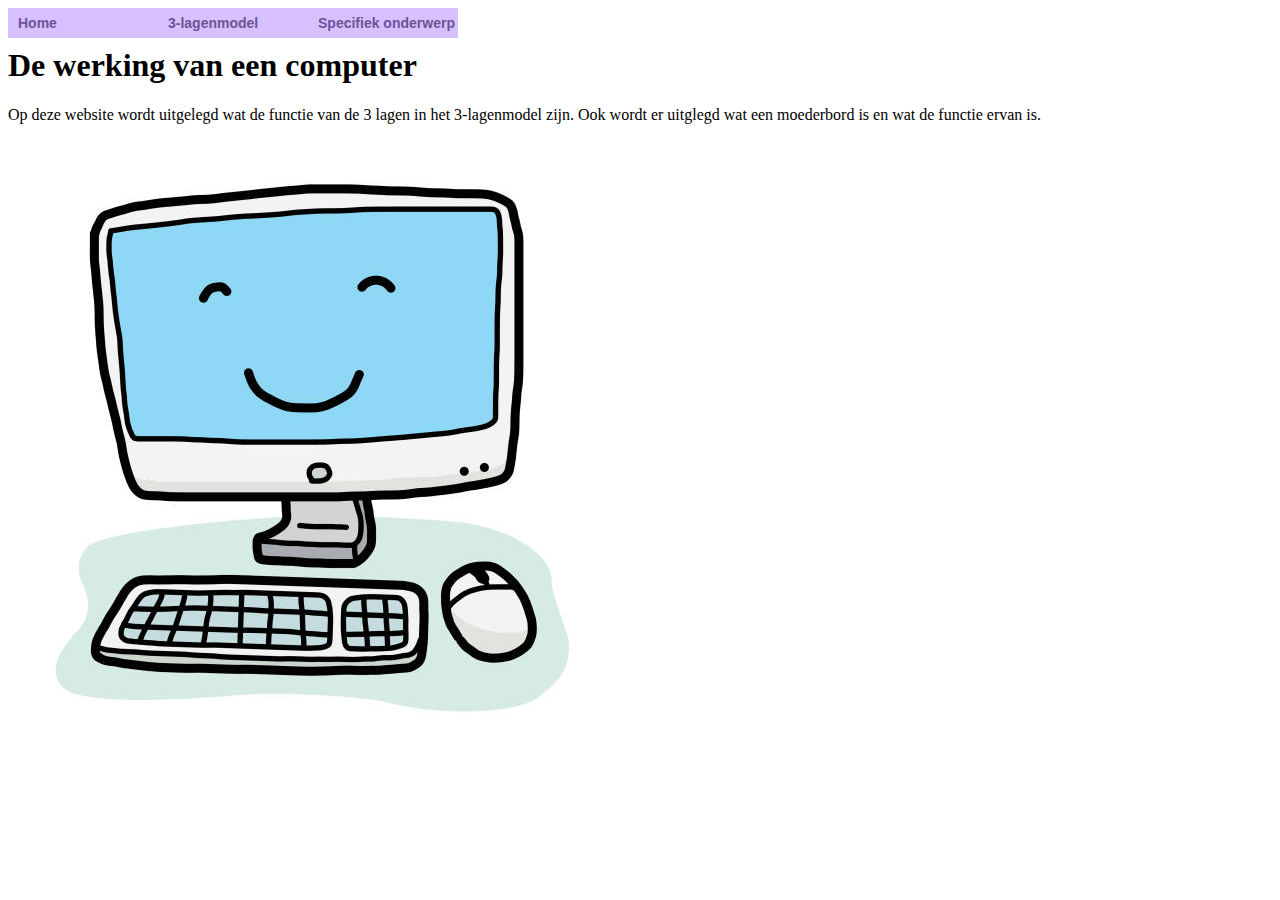
==== index.html @ c4dedb8d "drop down" ====
<!DOCTYPE html> <!--dit is de homepage van mijn site-->
<html>
<head>
    <title>informatica.website</title>
    <meta charset="utf-8">
    <link rel="stylesheet" href="Opmaak.css">
    <link rel="stylesheet" href="Layout.css">
</head>
<body>
   
    <ul class="top-level-menu">
        <li><a href="index.html">Home</a></li>
      <li>
            <a href="#">3-lagenmodel</a>
            <ul class="second-level-menu">
                <li><a href="Toepassingslaag.html">Toepassingslaag</a></li>
                <li><a href="Logischelaag.html">Logische laag</a></li>
                <li><a href="Fysiekelaag.html">Fysieke laag</a></li>
            </ul>
      </li> 
      <li><a href="SpecifiekOnderwerp.html">Specifiek onderwerp</a></li>  
    </ul>

    <br>

        <h1>De werking van een computer</h1>
            <article>
             <p> Op deze website wordt uitgelegd wat de functie van de 3 lagen in het 3-lagenmodel zijn. Ook wordt er uitglegd wat een moederbord is en wat de functie ervan is.
                <img src="HomepaginaComputer.jpg"
             <p/>
            </article>

    
</body>
</html>
---- Layout.css ----
.third-level-menu
{
    position: absolute;
    top: 0;
    right: -150px;
    width: 150px;
    list-style: none;
    padding: 0;
    margin: 0;
    display: none;
}

.third-level-menu > li
{
    height: 30px;
    background: #000000;
}
.third-level-menu > li:hover { background: #ffffff; }

.second-level-menu
{
    position: absolute;
    top: 30px;
    left: 0;
    width: 150px;
    list-style: none;
    padding: 0;
    margin: 0;
    display: none;
}

.second-level-menu > li
{
    position: relative;
    height: 30px;
    background: #d8bfff;
}
.second-level-menu > li:hover { background: #6d5398; }

.top-level-menu
{
    list-style: none;
    padding: 0;
    margin: 0;
}

.top-level-menu > li
{
    position: relative;
    float: left;
    height: 30px;
    width: 150px;
    background: #d8bfff;
}
.top-level-menu > li:hover { background: #6d5398; }

.top-level-menu li:hover > ul
{
    /* On hover, display the next level's menu */
    display: inline;
}


/* Menu Link Styles */

.top-level-menu a /* Apply to all links inside the multi-level menu */
{
    font: bold 14px Arial, Helvetica, sans-serif;
    color: #6d5398;
    text-decoration: none;
    padding: 0 0 0 10px;

    /* Make the link cover the entire list item-container */
    display: block;
    line-height: 30px;
}
.top-level-menu a:hover { color: #d8bfff; }
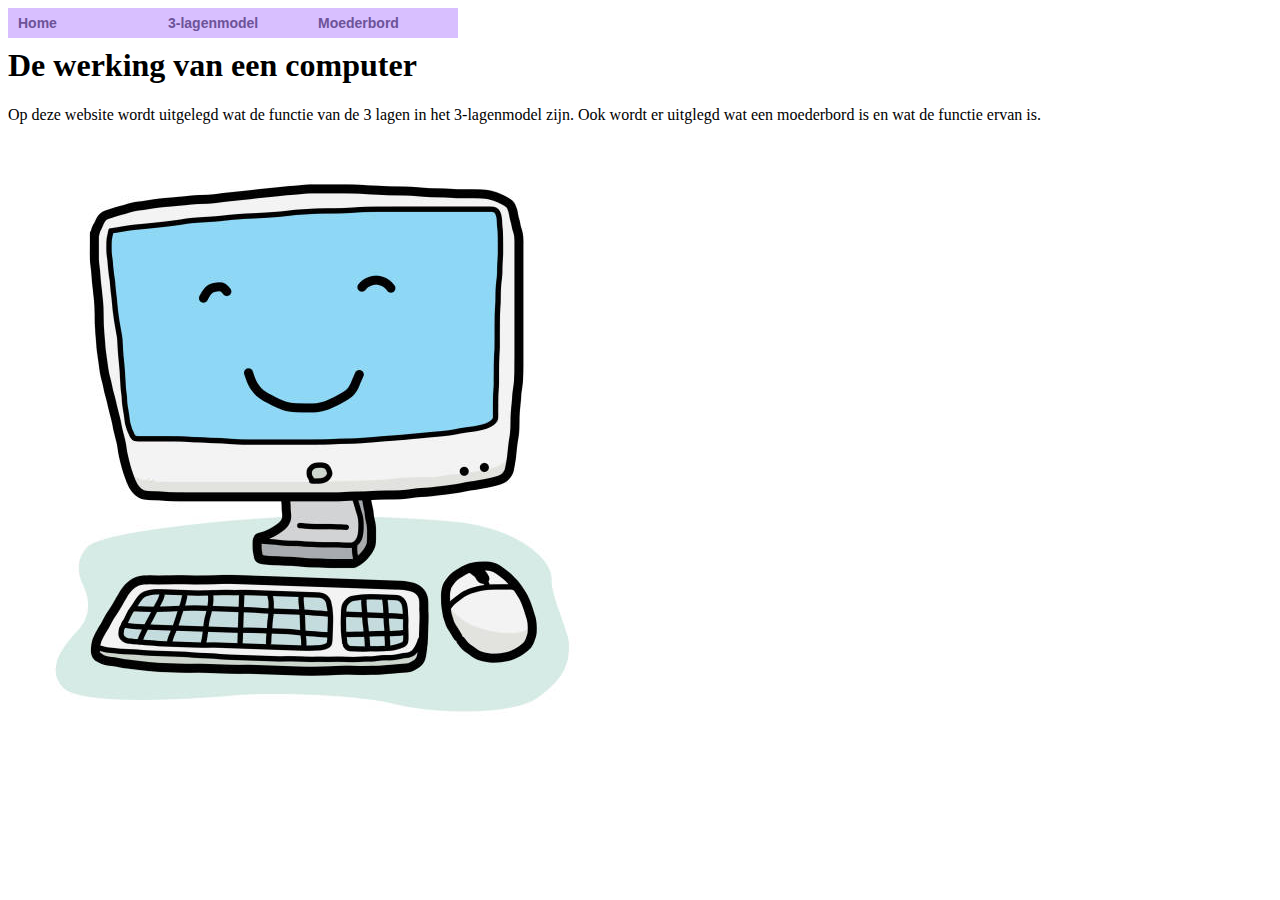
==== commit 1cdd1ccb: "z" ====
--- a/index.html
+++ b/index.html
@@ -13,12 +13,12 @@
       <li>
             <a href="#">3-lagenmodel</a>
             <ul class="second-level-menu">
-                <li><a href="Toepassingslaag.html">Toepassingslaag</a></li>
+                <li><a href="Toepassingslaag.html">Toepassingenlaag</a></li>
                 <li><a href="Logischelaag.html">Logische laag</a></li>
                 <li><a href="Fysiekelaag.html">Fysieke laag</a></li>
             </ul>
       </li> 
-      <li><a href="SpecifiekOnderwerp.html">Specifiek onderwerp</a></li>  
+      <li><a href="SpecifiekOnderwerp.html">Moederbord</a></li>  
     </ul>
 
     <br>
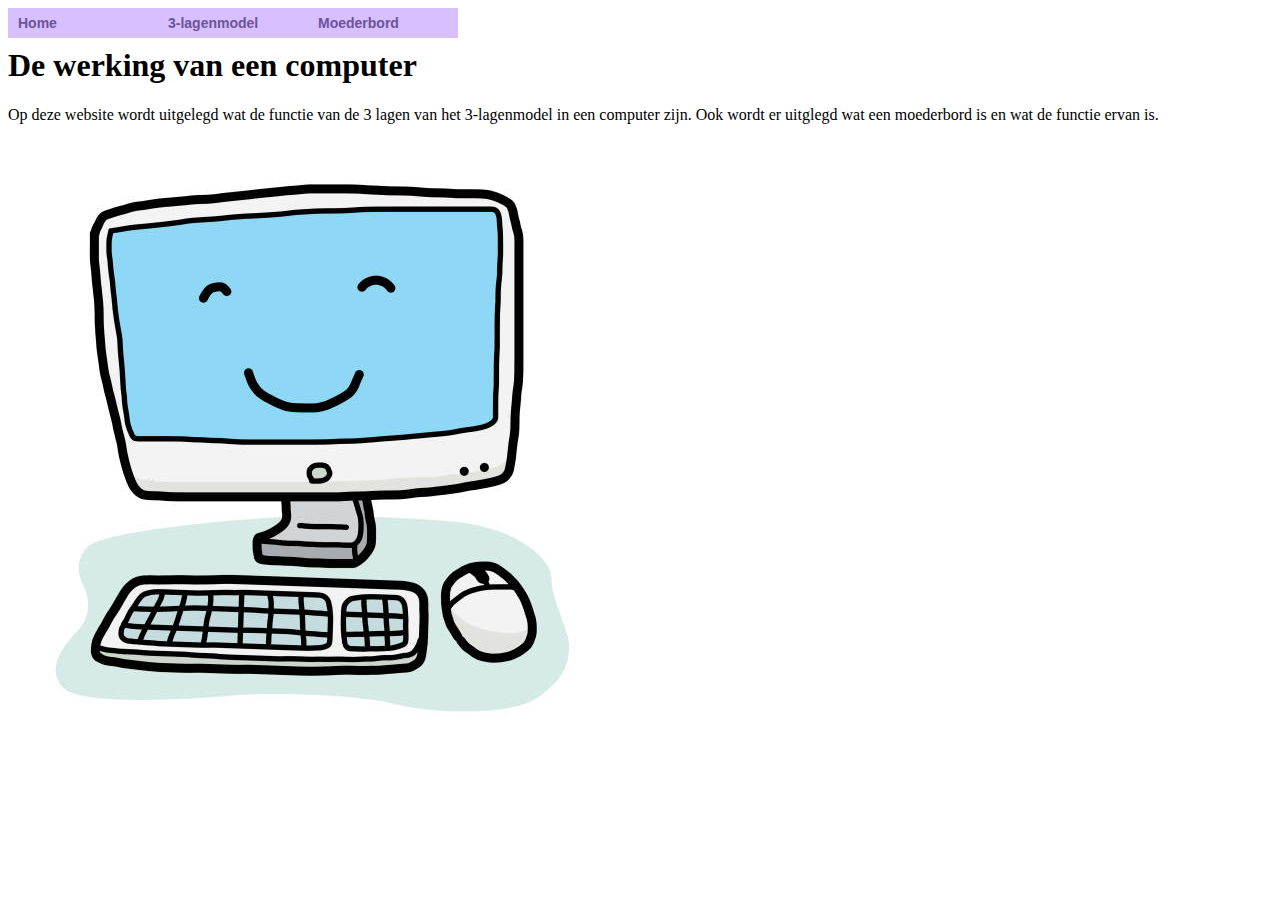
==== commit ef5c99a0: "z" ====
--- a/index.html
+++ b/index.html
@@ -25,7 +25,7 @@
 
         <h1>De werking van een computer</h1>
             <article>
-             <p> Op deze website wordt uitgelegd wat de functie van de 3 lagen in het 3-lagenmodel zijn. Ook wordt er uitglegd wat een moederbord is en wat de functie ervan is.
+             <p> Op deze website wordt uitgelegd wat de functie van de 3 lagen van het 3-lagenmodel in een computer zijn. Ook wordt er uitglegd wat een moederbord is en wat de functie ervan is.
                 <img src="HomepaginaComputer.jpg"
              <p/>
             </article>
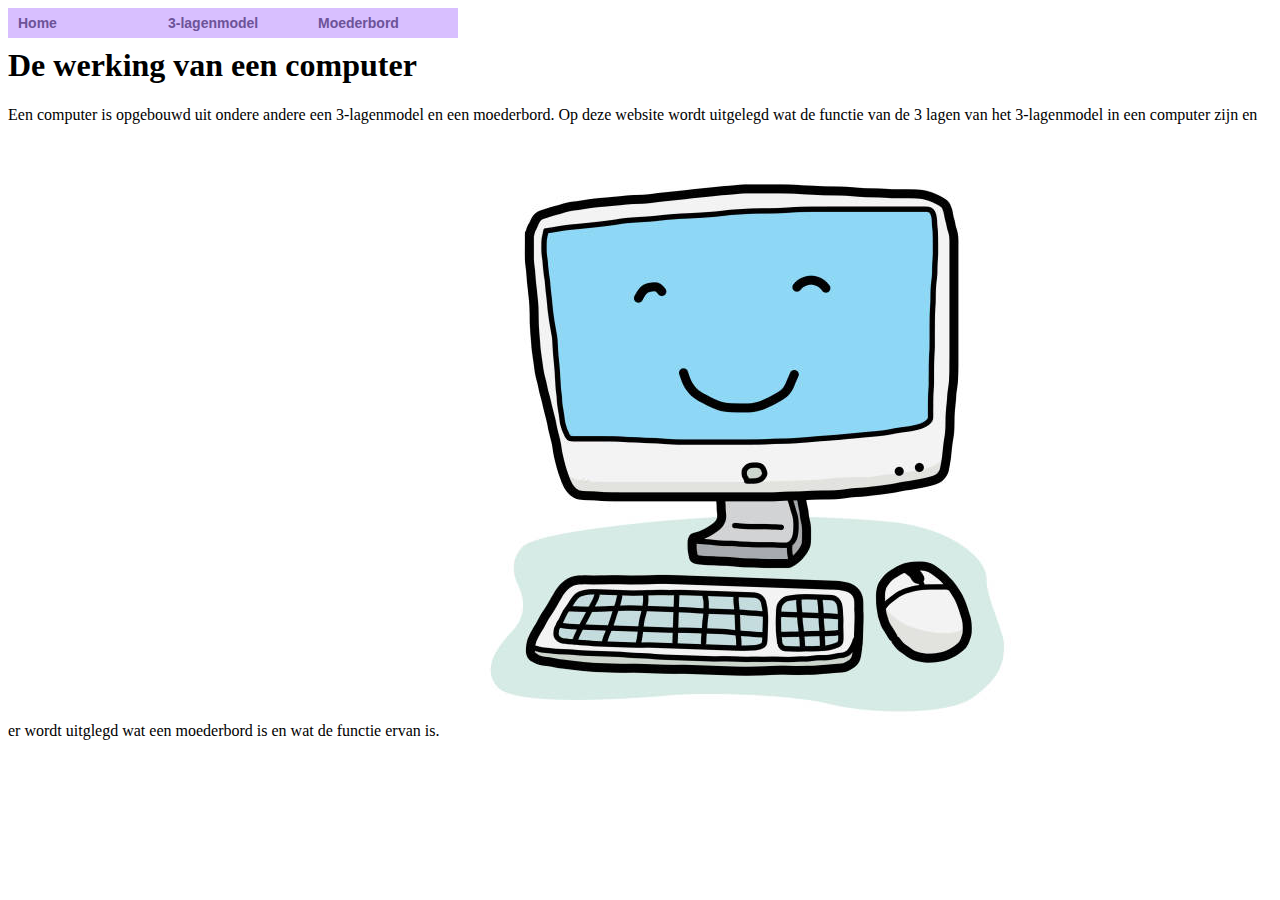
==== commit d21b0a00: "z" ====
--- a/index.html
+++ b/index.html
@@ -25,7 +25,7 @@
 
         <h1>De werking van een computer</h1>
             <article>
-             <p> Op deze website wordt uitgelegd wat de functie van de 3 lagen van het 3-lagenmodel in een computer zijn. Ook wordt er uitglegd wat een moederbord is en wat de functie ervan is.
+             <p> Een computer is opgebouwd uit ondere andere een 3-lagenmodel en een moederbord. Op deze website wordt uitgelegd wat de functie van de 3 lagen van het 3-lagenmodel in een computer zijn en er wordt uitglegd wat een moederbord is en wat de functie ervan is.
                 <img src="HomepaginaComputer.jpg"
              <p/>
             </article>
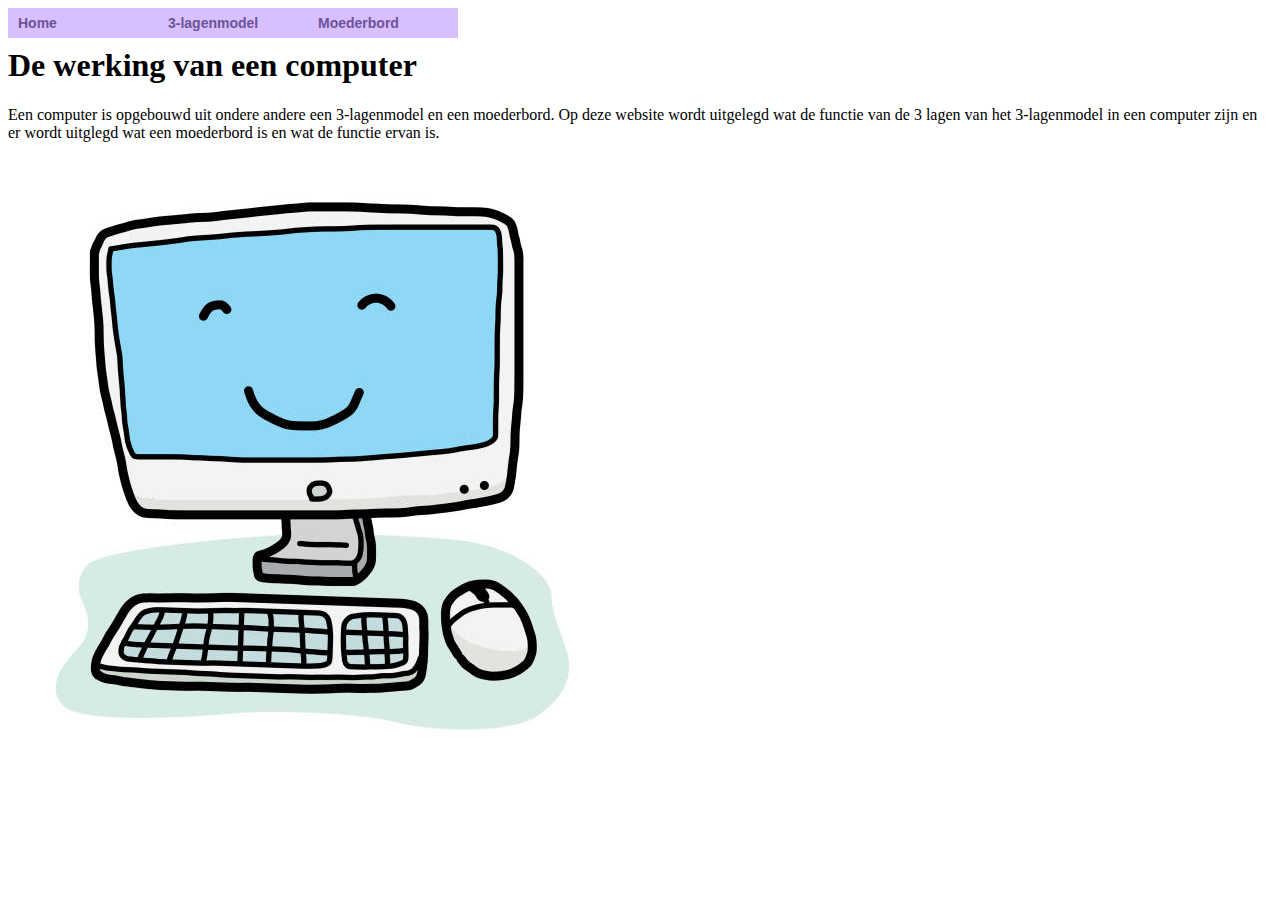
==== commit ad2c6891: "z" ====
--- a/index.html
+++ b/index.html
@@ -26,6 +26,7 @@
         <h1>De werking van een computer</h1>
             <article>
              <p> Een computer is opgebouwd uit ondere andere een 3-lagenmodel en een moederbord. Op deze website wordt uitgelegd wat de functie van de 3 lagen van het 3-lagenmodel in een computer zijn en er wordt uitglegd wat een moederbord is en wat de functie ervan is.
+            <br>
                 <img src="HomepaginaComputer.jpg"
              <p/>
             </article>
